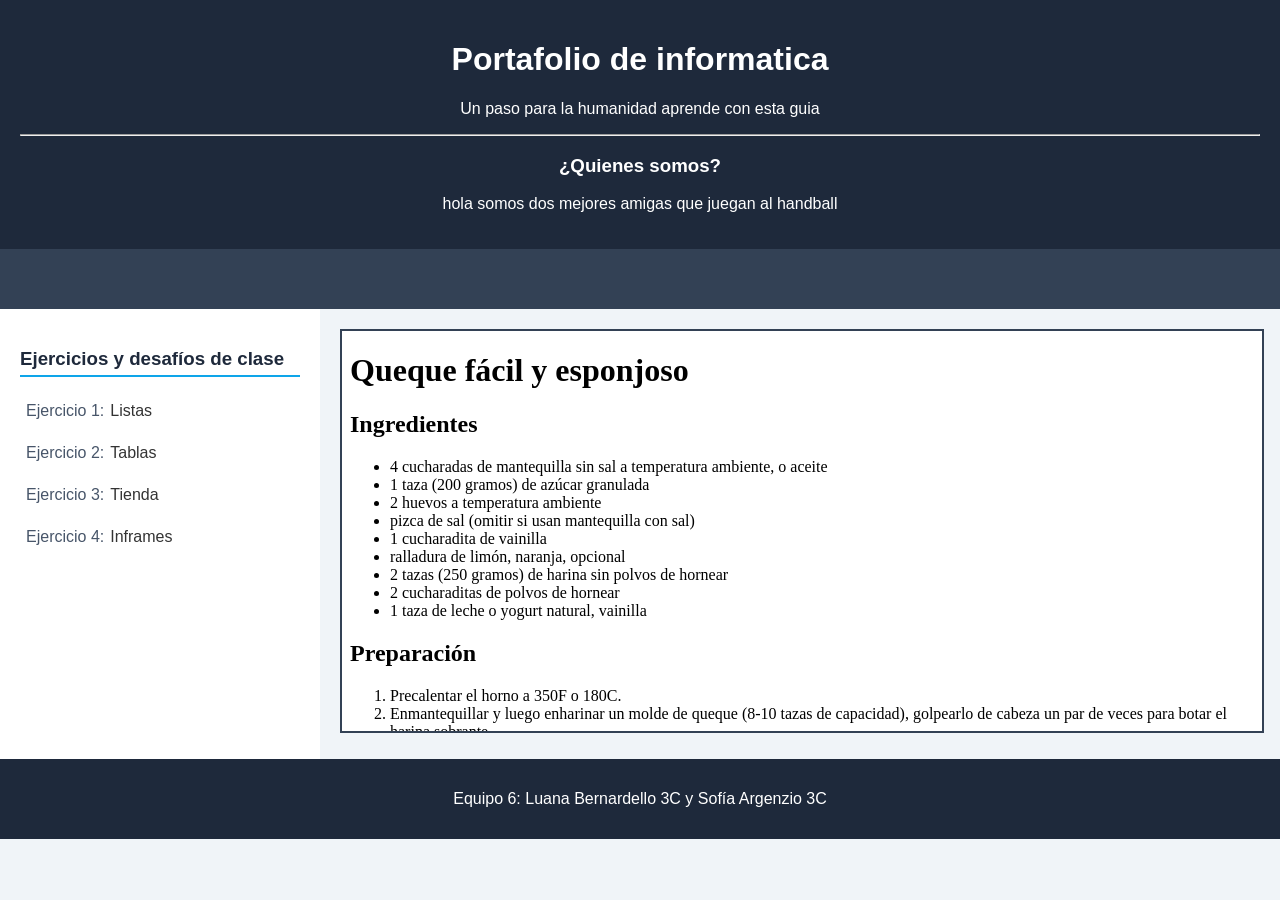
==== index.html @ a421fc95 "Add files via upload" ====
<!DOCTYPE html>
<html lang="es">
<head>
    <meta charset="utf-8">
    <meta http-equiv='X-UA-Compatible' content='IE=edge'>
    <title>Portafolio</title>
    <meta name='viewport' content='width=device-width, initial-scale=1>'
    <link rel="stylesheet" href="https://cdn.jsdelivr.net/npm/bootstrap-icons@1.13.1/font/bootstrap-icons.min.css">
    <script src='main.js'></script>
</head>
<style>
    body {
    font-family: Arial, sans-serif;
    background-color: #f0f4f8;
    margin: 0;
    padding: 0;
    color: #333333;
    }
    header {
    background-color: #1e293b;
    color: #ffffff; 
    text-align: center;
    padding: 20px;
    }
    nav {
    background-color: #334155;
    padding: 10px;
    }
    nav ul {
        list-style-type: none;
        margin: 0;
        padding: 0;
        text-align: center;
    }
    nav a {
    color: #ffffff;
    text-decoration: none;
    padding: 8px 16px;
    display: inline-block;
    }
    nav a:hover {
    background-color: #0ea5e9;
    border-radius: 4px;
    }
    main{
    display:flex;
    }
    aside {
    width: 25%;
    float: left;
    background-color: #ffffff;
    padding: 20px;
    box-sizing: border-box;
    min-height: 450px;
    }
    aside h3 {
    color: #1e293b;
    border-bottom: 2px solid #0ea5e9;
    padding-bottom: 5px;
    }
    aside ul {
    list-style-type: none;
    padding: 0;
    }
    aside li {
    margin: 12px 0;
    }
    aside a {
    color: #475569;
    text-decoration: none;
    display: inline-block;
    padding: 6px;
    }
    aside a:hover {
    background-color: #f1f5f9;
    color: #0ea5e9;
    padding-left: 12px;
    }
    section {
    width: 75%;
    float: left;
    padding: 20px;
    box-sizing: border-box;
    }
    iframe {
    width: 100%;
    height: 400px;
    border: 2px solid #334155;
    background-color: #ffffff;
    }
    footer {
    background-color: #1e293b;
    color: #ffffff;
    text-align: center;
    padding: 15px;
    }
    footer span {
    color: #0ea5e9;
    font-weight: bold;
    }
</style>
<body>
    <header>
        <h1>Portafolio de informatica</h1>  
        <p>Un paso para la humanidad aprende con esta guia</p>
        <hr>
        <h3>¿Quienes somos?</h3>
        <p>hola somos dos mejores amigas que juegan al handball</p>
    </header>
    <nav>
        <ul>
            <li><a href="https://github.com/SofiyLua/informatica"><i class="bi bi-github"></i></a></li>
            <li><a href="https://drive.google.com/drive/folders/1gqKHFH2zeJ0eG6zSkcCiFn9XUH0UlIVM?usp=drive_link"><i class="bi bi-google"></i></a></li>
        </ul>
    </nav>
    <main>
        <aside>
            <h3>Ejercicios y desafíos de clase</h3>
            <ul>
                <li><a href="./pages/listas.html" target="visor" >Ejercicio 1:</a>Listas</li>
                <li><a href="./pages/tabla1.html" target="visor" >Ejercicio 2:</a>Tablas</li>
                <li><a href="./pages/tienda.html" target="visor" >Ejercicio 3:</a>Tienda</li>
                <li><a href="./pages/diario.html" target="visor" >Ejercicio 4:</a>Inframes</li>
            </ul>
        </aside>
        <section>
            <iframe name="visor" src="./pages/listas.html"></iframe>
        </section>
    </main>
    <footer>
        <p>Equipo 6: Luana Bernardello 3C y Sofía Argenzio 3C</p>
    </footer>
</body>
</html>
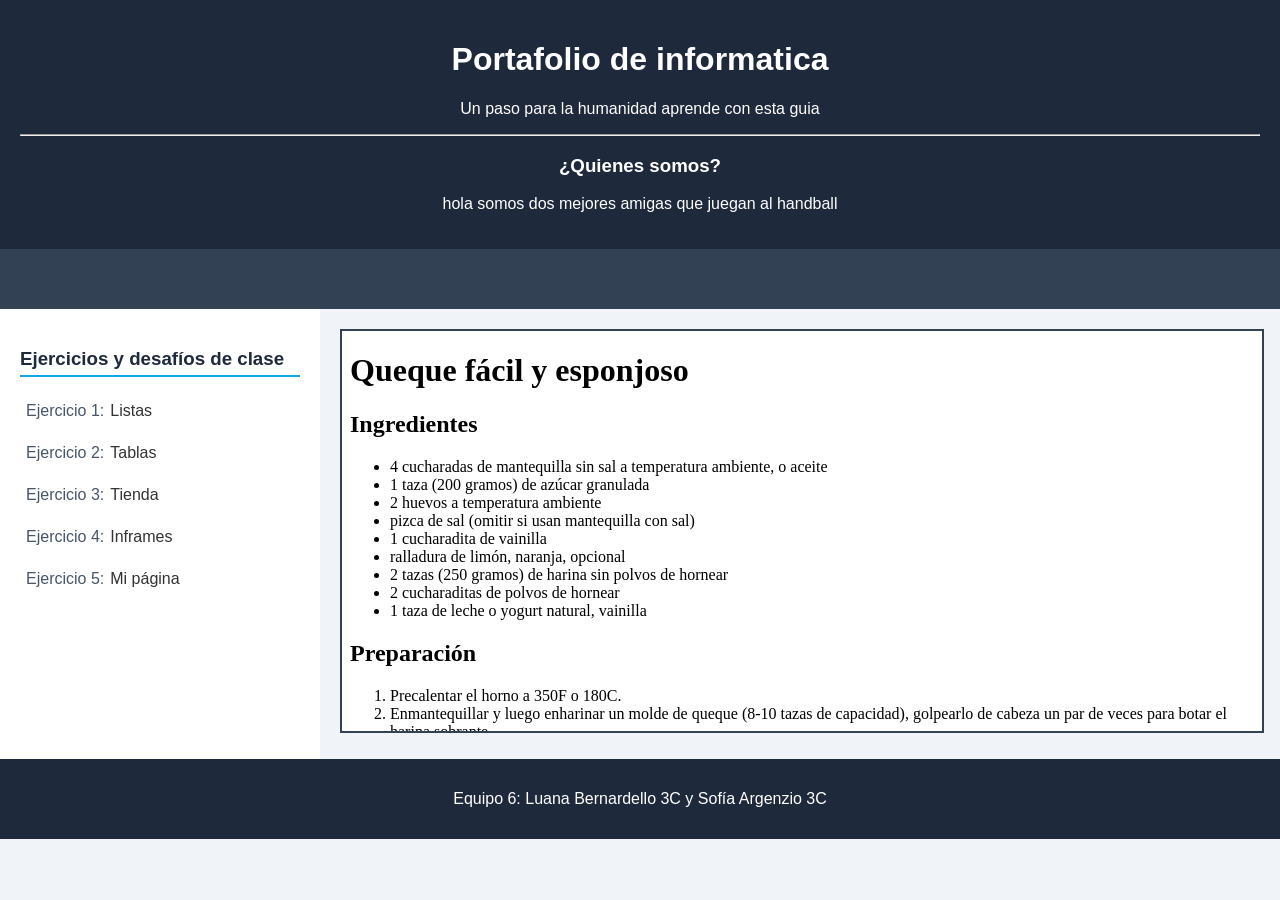
==== commit 9f58992a: "Add files via upload" ====
--- a/index.html
+++ b/index.html
@@ -1,107 +1,125 @@
 <!DOCTYPE html>
 <html lang="es">
+
 <head>
     <meta charset="utf-8">
     <meta http-equiv='X-UA-Compatible' content='IE=edge'>
     <title>Portafolio</title>
-    <meta name='viewport' content='width=device-width, initial-scale=1>'
-    <link rel="stylesheet" href="https://cdn.jsdelivr.net/npm/bootstrap-icons@1.13.1/font/bootstrap-icons.min.css">
+    <meta name='viewport' content='width=device-width, initial-scale=1>' <link rel="stylesheet"
+        href="https://cdn.jsdelivr.net/npm/bootstrap-icons@1.13.1/font/bootstrap-icons.min.css">
     <script src='main.js'></script>
 </head>
 <style>
     body {
-    font-family: Arial, sans-serif;
-    background-color: #f0f4f8;
-    margin: 0;
-    padding: 0;
-    color: #333333;
+        font-family: Arial, sans-serif;
+        background-color: #f0f4f8;
+        margin: 0;
+        padding: 0;
+        color: #333333;
     }
+
     header {
-    background-color: #1e293b;
-    color: #ffffff; 
-    text-align: center;
-    padding: 20px;
+        background-color: #1e293b;
+        color: #ffffff;
+        text-align: center;
+        padding: 20px;
     }
+
     nav {
-    background-color: #334155;
-    padding: 10px;
+        background-color: #334155;
+        padding: 10px;
     }
+
     nav ul {
         list-style-type: none;
         margin: 0;
         padding: 0;
         text-align: center;
     }
+
     nav a {
-    color: #ffffff;
-    text-decoration: none;
-    padding: 8px 16px;
-    display: inline-block;
+        color: #ffffff;
+        text-decoration: none;
+        padding: 8px 16px;
+        display: inline-block;
     }
+
     nav a:hover {
-    background-color: #0ea5e9;
-    border-radius: 4px;
+        background-color: #0ea5e9;
+        border-radius: 4px;
     }
-    main{
-    display:flex;
+
+    main {
+        display: flex;
     }
+
     aside {
-    width: 25%;
-    float: left;
-    background-color: #ffffff;
-    padding: 20px;
-    box-sizing: border-box;
-    min-height: 450px;
+        width: 25%;
+        float: left;
+        background-color: #ffffff;
+        padding: 20px;
+        box-sizing: border-box;
+        min-height: 450px;
     }
+
     aside h3 {
-    color: #1e293b;
-    border-bottom: 2px solid #0ea5e9;
-    padding-bottom: 5px;
+        color: #1e293b;
+        border-bottom: 2px solid #0ea5e9;
+        padding-bottom: 5px;
     }
+
     aside ul {
-    list-style-type: none;
-    padding: 0;
+        list-style-type: none;
+        padding: 0;
     }
+
     aside li {
-    margin: 12px 0;
+        margin: 12px 0;
     }
+
     aside a {
-    color: #475569;
-    text-decoration: none;
-    display: inline-block;
-    padding: 6px;
+        color: #475569;
+        text-decoration: none;
+        display: inline-block;
+        padding: 6px;
     }
+
     aside a:hover {
-    background-color: #f1f5f9;
-    color: #0ea5e9;
-    padding-left: 12px;
+        background-color: #f1f5f9;
+        color: #0ea5e9;
+        padding-left: 12px;
     }
+
     section {
-    width: 75%;
-    float: left;
-    padding: 20px;
-    box-sizing: border-box;
+        width: 75%;
+        float: left;
+        padding: 20px;
+        box-sizing: border-box;
     }
+
     iframe {
-    width: 100%;
-    height: 400px;
-    border: 2px solid #334155;
-    background-color: #ffffff;
+        width: 100%;
+        height: 400px;
+        border: 2px solid #334155;
+        background-color: #ffffff;
     }
+
     footer {
-    background-color: #1e293b;
-    color: #ffffff;
-    text-align: center;
-    padding: 15px;
+        background-color: #1e293b;
+        color: #ffffff;
+        text-align: center;
+        padding: 15px;
     }
+
     footer span {
-    color: #0ea5e9;
-    font-weight: bold;
+        color: #0ea5e9;
+        font-weight: bold;
     }
 </style>
+
 <body>
     <header>
-        <h1>Portafolio de informatica</h1>  
+        <h1>Portafolio de informatica</h1>
         <p>Un paso para la humanidad aprende con esta guia</p>
         <hr>
         <h3>¿Quienes somos?</h3>
@@ -110,17 +128,19 @@
     <nav>
         <ul>
             <li><a href="https://github.com/SofiyLua/informatica"><i class="bi bi-github"></i></a></li>
-            <li><a href="https://drive.google.com/drive/folders/1gqKHFH2zeJ0eG6zSkcCiFn9XUH0UlIVM?usp=drive_link"><i class="bi bi-google"></i></a></li>
+            <li><a href="https://drive.google.com/drive/folders/1gqKHFH2zeJ0eG6zSkcCiFn9XUH0UlIVM?usp=drive_link"><i
+                        class="bi bi-google"></i></a></li>
         </ul>
     </nav>
     <main>
         <aside>
             <h3>Ejercicios y desafíos de clase</h3>
             <ul>
-                <li><a href="./pages/listas.html" target="visor" >Ejercicio 1:</a>Listas</li>
-                <li><a href="./pages/tabla1.html" target="visor" >Ejercicio 2:</a>Tablas</li>
-                <li><a href="./pages/tienda.html" target="visor" >Ejercicio 3:</a>Tienda</li>
-                <li><a href="./pages/diario.html" target="visor" >Ejercicio 4:</a>Inframes</li>
+                <li><a href="./pages/listas.html" target="visor">Ejercicio 1:</a>Listas</li>
+                <li><a href="./pages/tabla1.html" target="visor">Ejercicio 2:</a>Tablas</li>
+                <li><a href="./pages/tienda.html" target="visor">Ejercicio 3:</a>Tienda</li>
+                <li><a href="./pages/diario.html" target="visor">Ejercicio 4:</a>Inframes</li>
+                <li><a href="./mi página/index.html" target="visor">Ejercicio 5:</a>Mi página</li>
             </ul>
         </aside>
         <section>
@@ -131,4 +151,5 @@
         <p>Equipo 6: Luana Bernardello 3C y Sofía Argenzio 3C</p>
     </footer>
 </body>
+
 </html>
